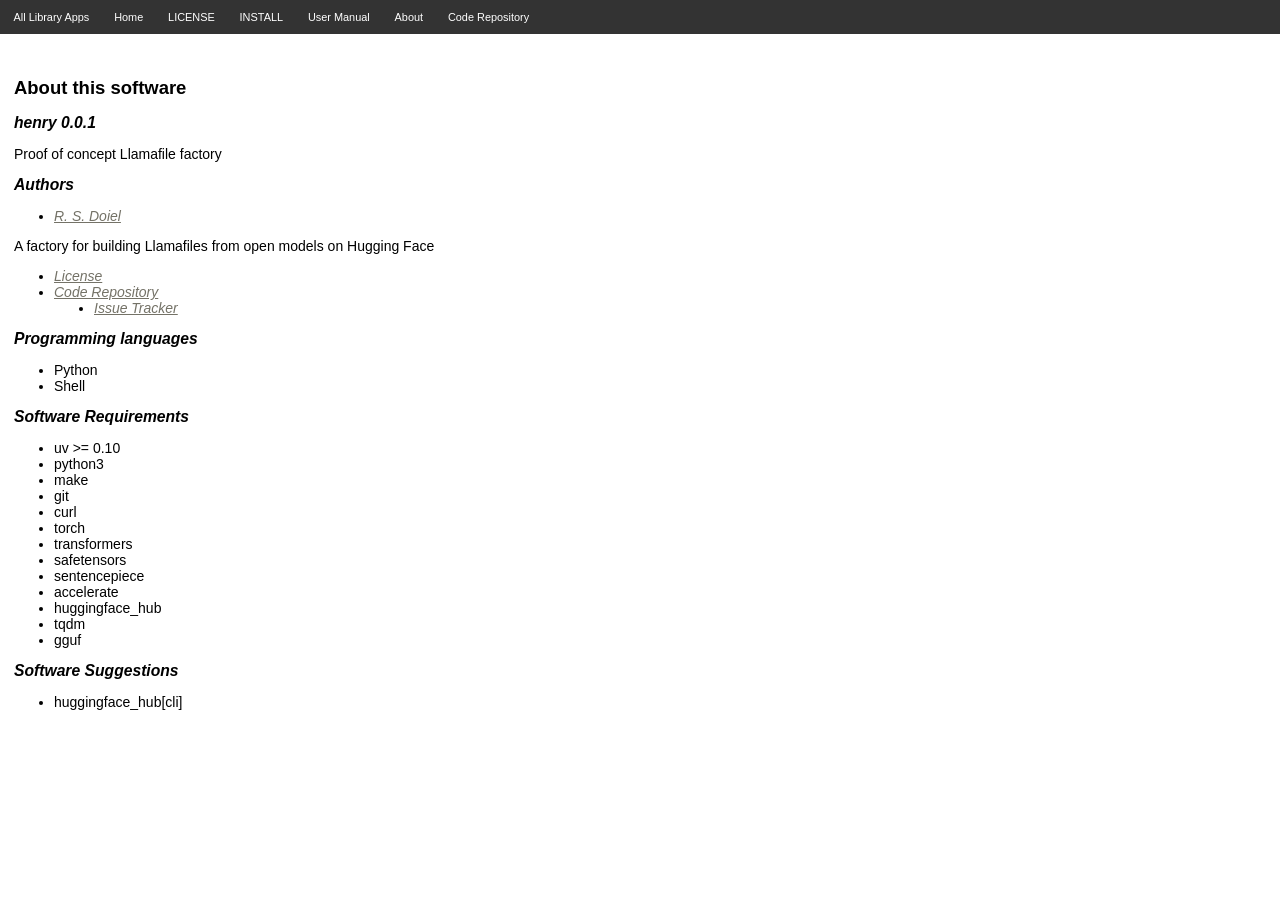
==== about.html @ 9ae1ac89 "snapshot" ====
<!DOCTYPE html>
<html lang="en-US">
<head>
    <title>henry</title>
    <link rel="stylesheet" href="/css/site.css">
</head>
<body>
<a href="#main-content" class="visually-hidden">skip to main content</a>
<nav>
<ul>
    <li><a href="/">All Library Apps</a></li>
    <li><a href="index.html">Home</a></li>
    <li><a href="LICENSE">LICENSE</a></li>
    <li><a href="INSTALL.html">INSTALL</a></li>
    <li><a href="user_manual.html">User Manual</a></li>
    <li><a href="about.html">About</a></li>
    <!-- <li><a href="search.html">Search</a></li> -->
    <li><a href="https://github.com/rsdoiel/henry">Code Repository</a></li>
</ul>
</nav>
<section id="main-content">
<h1 id="about-this-software">About this software</h1>
<h2 id="henry-0.0.1">henry 0.0.1</h2>
<p>Proof of concept Llamafile factory</p>
<h2 id="authors">Authors</h2>
<ul>
<li><a href="https://orcid.org/0000-0003-0900-6903">R. S. Doiel</a></li>
</ul>
<p>A factory for building Llamafiles from open models on Hugging
Face</p>
<ul>
<li><a href="https://www.gnu.org/licenses/agpl-3.0.txt">License</a></li>
<li><a href="https://github.com/rsdoiel/henry">Code Repository</a>
<ul>
<li><a href="https://github.com/rsdoiel/henry/issues">Issue
Tracker</a></li>
</ul></li>
</ul>
<h2 id="programming-languages">Programming languages</h2>
<ul>
<li>Python</li>
<li>Shell</li>
</ul>
<h2 id="software-requirements">Software Requirements</h2>
<ul>
<li>uv &gt;= 0.10</li>
<li>python3</li>
<li>make</li>
<li>git</li>
<li>curl</li>
<li>torch</li>
<li>transformers</li>
<li>safetensors</li>
<li>sentencepiece</li>
<li>accelerate</li>
<li>huggingface_hub</li>
<li>tqdm</li>
<li>gguf</li>
</ul>
<h2 id="software-suggestions">Software Suggestions</h2>
<ul>
<li>huggingface_hub[cli]</li>
</ul>
</section>
</body>
</html>
---- css/site.css ----
/**
 * site.css - stylesheet for the Caltech Library's Digital Library Development Group's sandbox.
 *
 * orange: #FF6E1E;
 *
 * Secondary pallet:
 *
 * lightgrey: #C8C8C8
 * grey: #76777B
 * darkgrey: #616265
 * slategrey: #AAA99F
 *
 * Impact Pallete see: http://identity.caltech.edu/web/colors
 *
 * TODO: Need to make a small screen friendly version
 *
 *
 * ============================================
 * Customization & Theming Notes
 * ============================================
 *
 * This stylesheet uses CSS custom properties (variables)
 * to allow optional theming and customization.
 *
 * Default values are defined in the :root selector below.
 * These defaults will be used automatically if no overrides
 * are provided.
 *
 * To customize styles, create a separate CSS file and define
 * your own :root variables there. Then include that file
 * AFTER this stylesheet in your HTML.
 *
 * Example:
 *
 *   <link rel="stylesheet" href="site.css">
 *   <link rel="stylesheet" href="custom.css">
 *
 * In custom.css:
 *
 *   :root {
 *     --color-primary: #0055cc;
 *     --color-nav-bg: black;
 *   }
 *
 * Only override the variables you need—everything else will
 * fall back to the defaults defined here.
 *
 * This approach allows:
 *   - Zero configuration for most users
 *   - Simple overrides for advanced users
 *   - Safe fallback values if variables are missing
 *
 * Note: CSS applies the "cascade" rule, meaning later files
 * override earlier ones when selectors have equal specificity.
 */

/* Base values */
:root {
  /* Primary */
  --color-primary: #FF6E1E;

  /* Secondary palette */
  --color-lightgrey: #C8C8C8;
  --color-grey: #76777B;
  --color-darkgrey: #616265;
  --color-slategrey: #AAA99F;

  /* Base */
  --color-text: black;
  --color-bg: white;
  --color-link: #747267;
  --color-nav-bg: #333333;
  --color-footer-bg: #303030;
  --color-border: red;

  --font-family-base: Open Sans, Helvetica, Sans-Serif;
  --font-size-base: 14px;

  /* special cases */
  --color-announcement: white;
  --color-bg-announcement: orange;
}

body {
     margin: 0;
     border: 0;
     padding: 0;
     width: 100%;
     height: 100%;
     color: var(--color-text, black);
     background-color: var(--color-bg, white);
     font-family: var(--font-family-base, Open Sans, Helvetica, Sans-Serif);
     font-size: var(--font-size-base, 14px);
}

header {
     position: relative;
     display: block;
     color: var(--color-bg, white);
     background-color: var(--color-bg, white);
     z-index: 2;
     height: 105px;
     vertical-align: middle;
}

header img {
     position: relative;
     display: inline;
     padding-left: 20px;
     margin: 0;
     height: 42px;
     padding-top: 32px;
}

header h1 {
     position: relative;
     display: inline-block;
     margin: 0;
     border: 0;
     padding: 0;
     font-size: 3em;
     font-weight: normal;
     vertical-align: 0.78em;
     color: var(--color-primary, #FF6E1E);
}

header a, header a:link, header a:visited, header a:active, header a:hover, header a:focus {
    color: var(--color-primary, #FF6E1E);
    background-color: inherit;
}

a, a:link, a:visited {
    color: var(--color-link, #747267);
    background-color: inherit;
    text-decoration: none;
}

a:active, a:hover, a:focus {
  color: var(--color-primary, #FF6E1E);
  font-weight: bolder;
}

nav {
     position: relative;
     display: block;
     width: 100%;
     margin: 0;
     padding: 0;
     font-size: 0.78em;
     vertical-align: middle;
     color: var(--color-text, black);
     background-color: var(--color-nav-bg, #333333);
     text-align: left;
}

nav div {
     display: inline-block;
     /* padding-left: 10em; */
     margin-left: 10em;
     margin-right: 0;
}

nav a, nav a:link, nav a:visited, nav a:active {
    color: var(--color-bg, white);
    background-color: inherit;
    text-decoration: none;
}

nav a:hover, nav a:focus {
    color: var(--color-primary, #FF6E1E);
    background-color: inherit;
    text-decoration: none;
}

nav div h2 {
     position: relative;
     display: block;
     min-width: 20%;
     margin: 0;
     font-size: 1.24em;
     font-style: normal;
}

nav div > ul {
     display: none;
     padding-left: 0.24em;
     text-align: left;
}

nav ul {
     display: inline-block;
     padding-left: 0.24em;
     list-style-type: none;
     text-align: left;
     text-decoration: none;
}

nav ul li {
     display: inline;
     padding: 1em;
}

section {
     position: relative;
     display: inline-block;
     width: auto;
     max-width: 98%;
     height: 100%;
     color: var(--color-text, black);
     background-color: var(--color-bg, white);
     margin: 0;
     padding-top: 2em;
     padding-bottom: 2em;
     padding-left: 1em;
     padding-right: 2em;
}

section > menu {
	display: flex;
	list-style: none;
	padding: 0;
	margin: 0;
}

section > menu > li {
	flex-grow: 1;
}

section h1 {
    font-size: 1.32em;
}

section h2 {
    font-size: 1.12em;
    font-style: italic;
}

section h3 {
    font-size: 1em;
    /* text-transform: uppercase; */
}

section ul {
    list-style-type: disc;
}


section a, section a:link, section a:visited, section a:active {
    font-style: italic;
    font-weight: normal;
    text-decoration: underline;
}

section a:hover, section a:focus {
    color: var(--color-primary, #FF6E1E);
    text-decoration: none;
}

/*
 * We want the links in the output of the Builder widget to pop out
 * as links.
 */
section.widget a, section.widget a:link, section.widget a:visited, section.widget a:active {
    color: var(--color-widget-link, blue);
}

aside {
     margin: 0;
     border: 0;
     padding-left: 1em;
     position: relative;
     display: inline-block;
     text-align: right;
}

aside h2 {
     font-size: 1em;
     text-transform: uppercase;
}

aside h2 > a {
     font-style: normal;
}

aside ul {
     margin: 0;
     padding: 0;
     display: block;
     list-style-type: none;
}

aside ul li {
     font-size: 0.82em;
}

aside ul > ul {
     padding-left: 1em;
     font-size: 0.72em;
}

footer {
     position: fixed;
     bottom: 0;
     display: block;
     width: 100%;
     height: 2em;
     color: var(--color-bg, white);
     background-color: var(--color-footer-bg, #303030);
     font-size: 80%;
     text-align: left;
     vertical-align: middle;
     z-index: 2;
}

footer h1, footer span, footer address {
     position: relative;
     display: inline-block;
     margin: 0;
     padding-left: 0.24em;
     font-family: var(--font-family-base, Open Sans, Helvetica, Sans-Serif);
     font-size: 1m;
}

footer h1 {
     font-weight: normal;
}

footer a, footer a:link, footer a:visited, footer a:active, footer a:focus, footer a:hover {
     padding: 0;
     display: inline;
     margin: 0;
     color: var(--color-primary, #FF6E1E);
     text-decoration: none;
}

/* Form styling */
/*
form {
    display: block;
    padding: 1em;
    border-style: solid;
    border-radius: 0.82em;
    border-width: 0.18em;
    border-color: red;
}
*/

form div label {
    display: inline;
    margin: 0.72em;
    text-align: right;
    min-width: 5em;
}

form div input[type=button] {
    margin: 1em;
    border-radius: 82em;
}

/* Widget is the outer container for either a
 * BuilderWidget or SearchWidger */
.widget {
    display: block;
    flex-flow: row wrap;
    padding: 1em;
    border-style: solid;
    border-radius: 0.82em;
    border-width: 0.18em;
    border-color: var(--border-color, red);
}

.announcement {
    color: var(--color-announcement, white);
    background-color: var(--color-bg-announcement, orange);
    padding: 1em;
    margin-top: 2em;
    margin-bottom: 2em;
    margin-left: 0em;
    margin-right: 0em;
    text-overflow: ellipsis;
    border: 1px solid black;
}

/*
.article-result, .publication-result, .book_section-result {
    margin-bottom: 1.24em;
}
*/


/*
 * Search box and results layout
 */
.search-box {
    display: block;
}

.search-box div {
    display: block;
}

.search-box div label {
    vertical-align: top;
}

.search-go-button {
    display: block;
}

.search-go-button input {
    text-align: center;
    margin: 0.24em;
}

.search-result-pager {
    padding-top: 1.24em;
    padding-bottom: 1.24em;
}

.search-results {
    margin-top:0;
    margin-bottom:0;
    margin-left: 0;
    margin-right: 1.24em;
    padding: 0;
}
.search-result {
    padding-top: 0.24em;
    padding-bottom: 1.24em;
}

.search-result:nth-child(odd) {
    background-color: var(--color-lightgrey, lightgrey);
}

.field-name, .matched-name, .index-name {
    display: inline-block;
    width: 6%;
    margin-right: 1.24em;
    text-transform: lowercase;
    text-align: right;
    vertical-align: top;
}

.field-value, .matched-value, .index-value {
    display: inline-block;
    text-align: left;
    vertical-align: top;
}

.index-name, .index-value {
    font-style: italic;
    font-size: smaller;
}

a.visually-hidden:focus {
    position: static;
    display: block;
    width: 9rem;
    height: 1rem;
    margin: 5px;
    overflow: visible;
    clip: auto;
    white-space: normal;
    padding: 0.5rem 1rem;
    border: 2px solid var(--color-text, while);
    border-radius: 4px;
    background-color: var(--color-bg, while);
}

a.visually-hidden {
    position: absolute;
    width: 1px;
    height: 1px;
    padding: 0px;
    margin: -1px;
    overflow: hidden;
    clip: rect(0, 0, 0, 0);
    white-space: nowrap;
    border: 0;
}
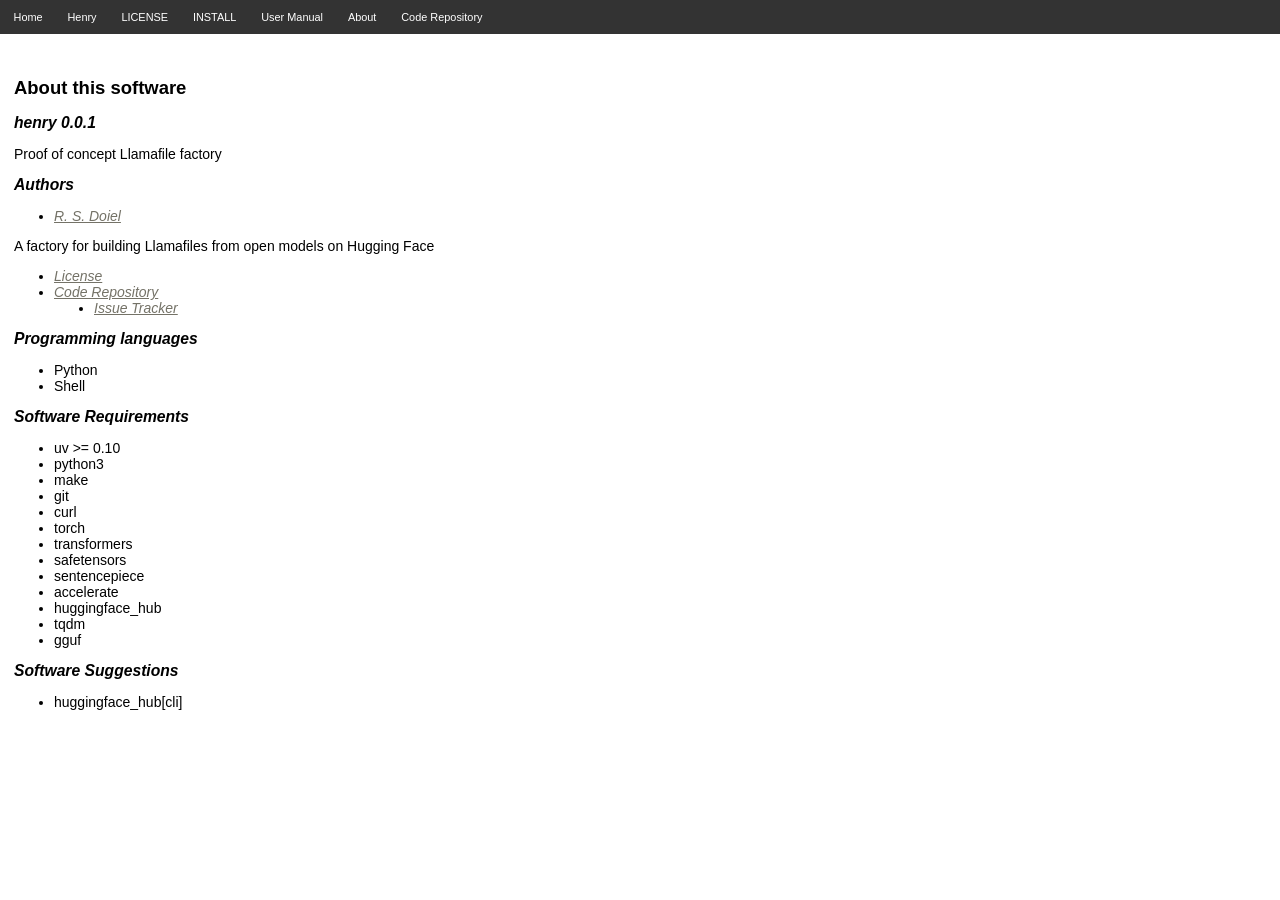
==== commit 7cfb95ea: "commiting to main" ====
--- a/about.html
+++ b/about.html
@@ -2,14 +2,14 @@
 <html lang="en-US">
 <head>
     <title>henry</title>
-    <link rel="stylesheet" href="/css/site.css">
+    <link rel="stylesheet" href="css/site.css">
 </head>
 <body>
 <a href="#main-content" class="visually-hidden">skip to main content</a>
 <nav>
 <ul>
-    <li><a href="/">All Library Apps</a></li>
-    <li><a href="index.html">Home</a></li>
+    <li><a href="/">Home</a></li>
+    <li><a href="index.html">Henry</a></li>
     <li><a href="LICENSE">LICENSE</a></li>
     <li><a href="INSTALL.html">INSTALL</a></li>
     <li><a href="user_manual.html">User Manual</a></li>
@@ -63,4 +63,4 @@
 </ul>
 </section>
 </body>
-</html>+</html>
--- a/css/site.css
+++ b/css/site.css
@@ -480,3 +480,70 @@
     white-space: nowrap;
     border: 0;
 }
+
+/* ============================================
+ * Accessible Table Styles
+ * ============================================ */
+
+table {
+    width: 100%;
+    max-width: 100%;
+    border-collapse: collapse;
+    margin: 1em 0;
+    font-family: var(--font-family-base, Open Sans, Helvetica, Sans-Serif);
+    font-size: var(--font-size-base, 14px);
+}
+
+caption {
+    font-size: 1.1em;
+    font-weight: bold;
+    text-align: left;
+    padding: 0.5em 0;
+    caption-side: top;
+}
+
+th {
+    text-align: left;
+    padding: 0.75em;
+    background-color: var(--color-slategrey, #AAA99F);
+    color: var(--color-bg, white);
+    font-weight: bold;
+    border: 1px solid var(--color-darkgrey, #616265);
+}
+
+td {
+    padding: 0.75em;
+    border: 1px solid var(--color-lightgrey, #C8C8C8);
+    vertical-align: top;
+}
+
+tbody tr:nth-child(even) {
+    background-color: rgba(200, 200, 200, 0.2);
+}
+
+tbody tr:hover,
+tbody tr:focus-within {
+    background-color: rgba(200, 200, 200, 0.4);
+    outline: 2px solid var(--color-primary, #FF6E1E);
+    outline-offset: -2px;
+}
+
+table a, table a:link, table a:visited {
+    color: var(--color-link, #747267);
+    text-decoration: underline;
+}
+
+table a:hover, table a:focus {
+    color: var(--color-primary, #FF6E1E);
+    background-color: rgba(255, 110, 30, 0.1);
+    outline: 2px solid var(--color-primary, #FF6E1E);
+    outline-offset: 2px;
+}
+
+@media (max-width: 600px) {
+    table {
+        display: block;
+        overflow-x: auto;
+        white-space: nowrap;
+    }
+}
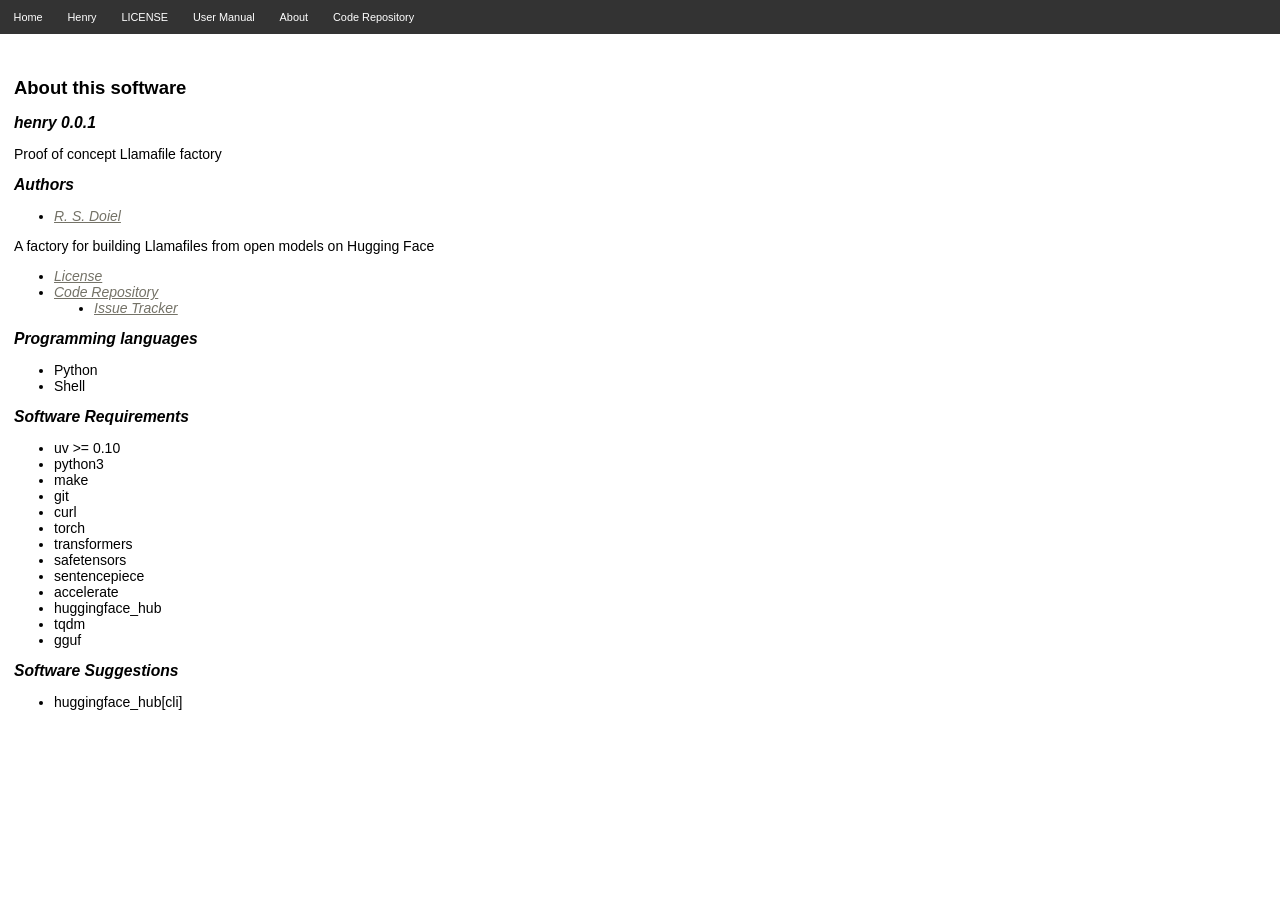
==== commit 25e92e8e: "commiting to main" ====
--- a/about.html
+++ b/about.html
@@ -11,10 +11,8 @@
     <li><a href="/">Home</a></li>
     <li><a href="index.html">Henry</a></li>
     <li><a href="LICENSE">LICENSE</a></li>
-    <li><a href="INSTALL.html">INSTALL</a></li>
     <li><a href="user_manual.html">User Manual</a></li>
     <li><a href="about.html">About</a></li>
-    <!-- <li><a href="search.html">Search</a></li> -->
     <li><a href="https://github.com/rsdoiel/henry">Code Repository</a></li>
 </ul>
 </nav>
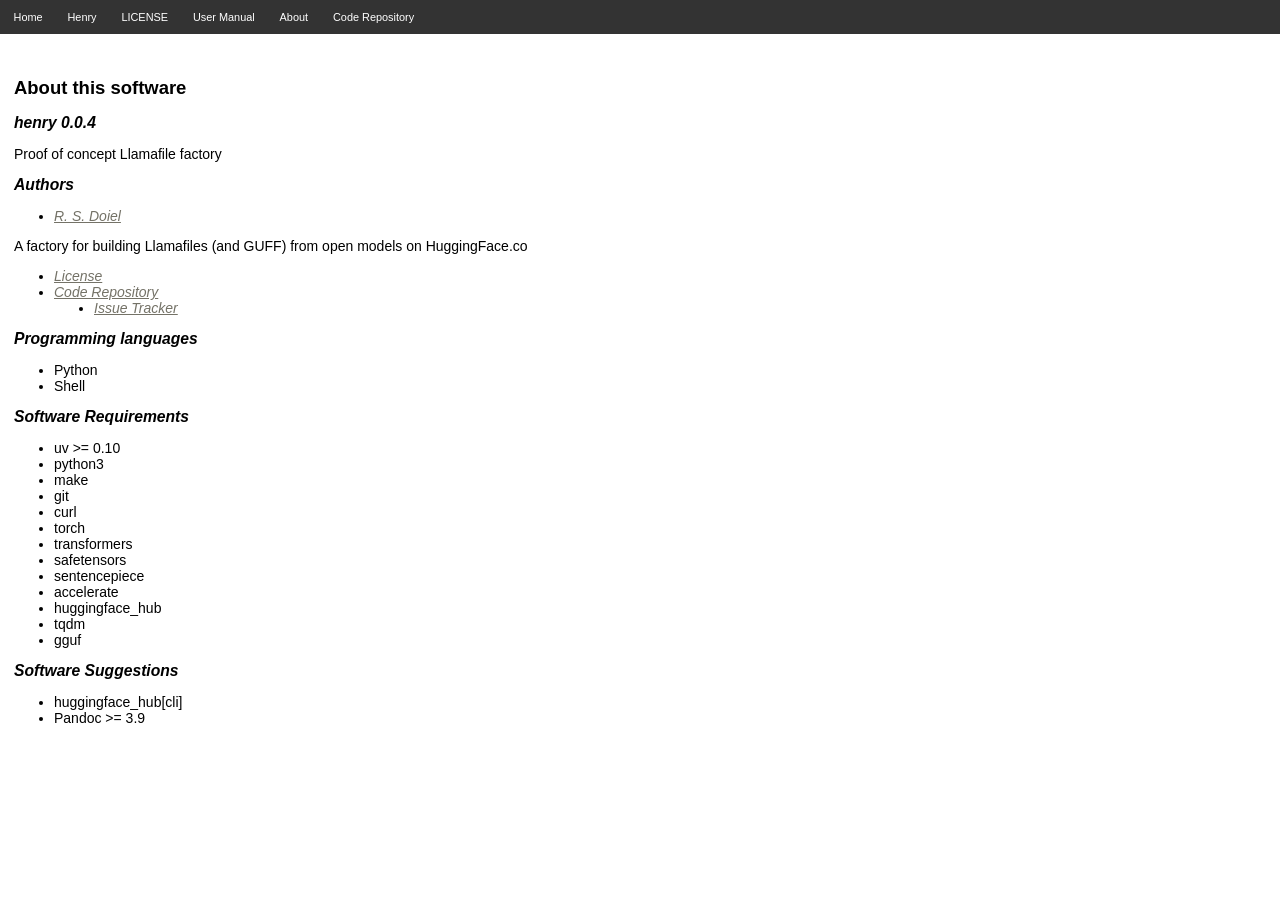
==== commit 6d00c680: "commiting to main" ====
--- a/about.html
+++ b/about.html
@@ -18,14 +18,14 @@
 </nav>
 <section id="main-content">
 <h1 id="about-this-software">About this software</h1>
-<h2 id="henry-0.0.1">henry 0.0.1</h2>
+<h2 id="henry-0.0.4">henry 0.0.4</h2>
 <p>Proof of concept Llamafile factory</p>
 <h2 id="authors">Authors</h2>
 <ul>
 <li><a href="https://orcid.org/0000-0003-0900-6903">R. S. Doiel</a></li>
 </ul>
-<p>A factory for building Llamafiles from open models on Hugging
-Face</p>
+<p>A factory for building Llamafiles (and GUFF) from open models on
+HuggingFace.co</p>
 <ul>
 <li><a href="https://www.gnu.org/licenses/agpl-3.0.txt">License</a></li>
 <li><a href="https://github.com/rsdoiel/henry">Code Repository</a>
@@ -58,6 +58,7 @@
 <h2 id="software-suggestions">Software Suggestions</h2>
 <ul>
 <li>huggingface_hub[cli]</li>
+<li>Pandoc &gt;= 3.9</li>
 </ul>
 </section>
 </body>
